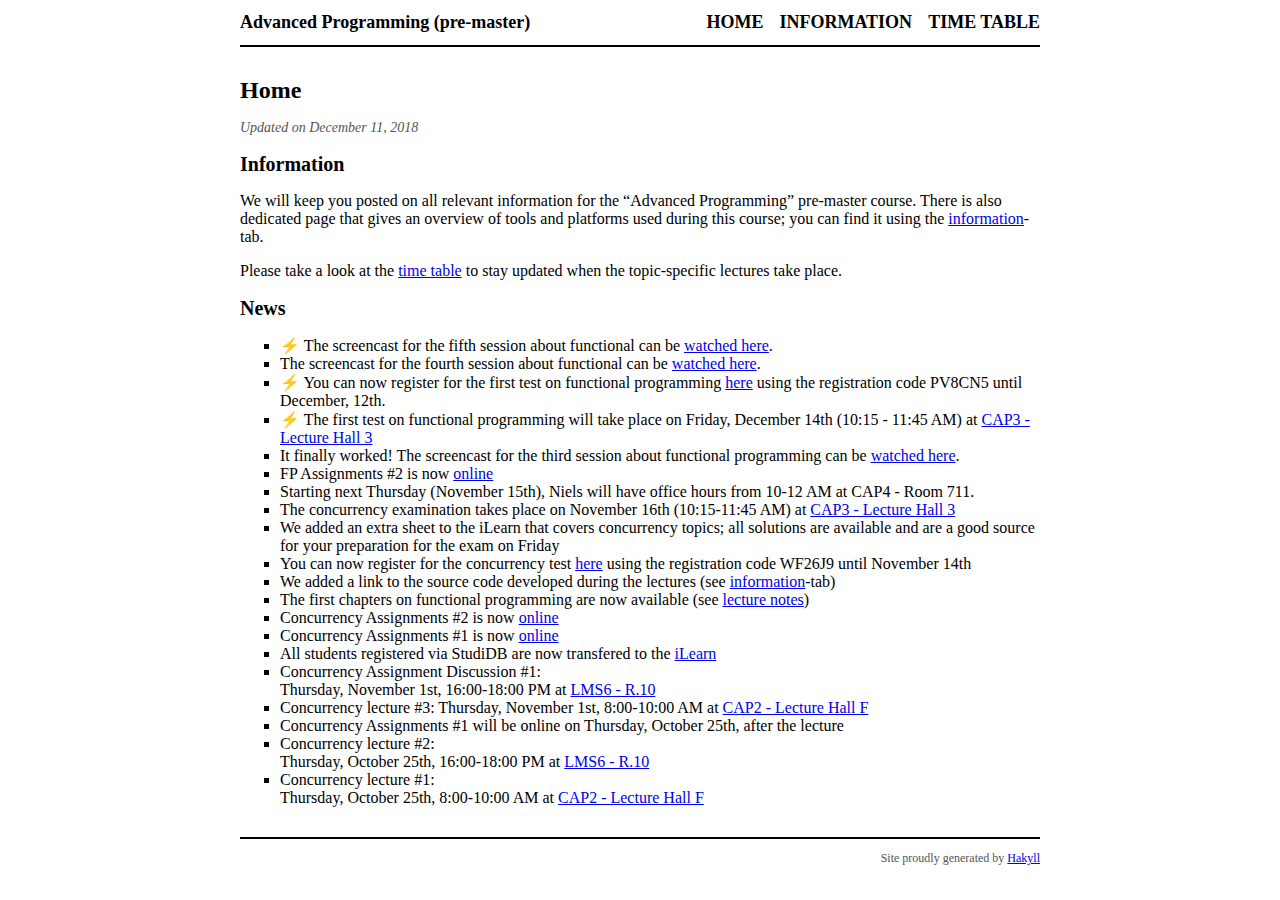
==== index.html @ c9f32945 "Update page" ====
<!DOCTYPE html>
<html lang="en">
    <head>
        <meta charset="utf-8">
        <meta http-equiv="x-ua-compatible" content="ie=edge">
        <meta name="viewport" content="width=device-width, initial-scale=1">
        <title>Advanced Programming (pre-master) - Home</title>
        <link rel="stylesheet" type="text/css" href="./css/default.css">
    </head>
    <body>
        <div id="header">
            <div id="logo">
                <a href="./">Advanced Programming (pre-master)</a>
            </div>
            <div id="navigation">
                <a href="./">Home</a>
              <a href="./info.html">Information</a>
              <a href="./timetable.html">Time Table</a>
            </div>
        </div>

        <div id="content">
            <h1>Home</h1>

            <div class="info">
    Updated on December 11, 2018
    
</div>

<h2 id="information">Information</h2>
<p>We will keep you posted on all relevant information for the “Advanced Programming” pre-master course. There is also dedicated page that gives an overview of tools and platforms used during this course; you can find it using the <a href="./info.html">information</a>-tab.</p>
<p>Please take a look at the <a href="./timetable.html">time table</a> to stay updated when the topic-specific lectures take place.</p>
<h2 id="news">News</h2>
<ul>
<li>⚡ The screencast for the fifth session about functional can be <a href="http://videoserver3.rz.uni-kiel.de/advancedProgramming/sunip532/FP-Sessions/FP5.mp4">watched here</a>.</li>
<li>The screencast for the fourth session about functional can be <a href="http://videoserver3.rz.uni-kiel.de/advancedProgramming/sunip532/FP-Sessions/FP4.mp4">watched here</a>.</li>
<li>⚡ You can now register for the first test on functional programming <a href="https://www-ps.informatik.uni-kiel.de/pruefungsanmeldung/login">here</a> using the registration code PV8CN5 until December, 12th.</li>
<li>⚡ The first test on functional programming will take place on Friday, December 14th (10:15 - 11:45 AM) at <a href="http://univis.uni-kiel.de/form?__s=2&amp;dsc=anew/room_view&amp;rooms=zentra_1/servic/ressou/gebude/refera_2/cap3i&amp;anonymous=1&amp;founds=techn/infor/inform/progra/bfortp,/puefor&amp;nosearch=1&amp;ref=main&amp;sem=2018w&amp;__e=842">CAP3 - Lecture Hall 3</a></li>
<li>It finally worked! The screencast for the third session about functional programming can be <a href="http://videoserver3.rz.uni-kiel.de/advancedProgramming/sunip532/FP-Sessions/FP3.mp4">watched here</a>.</li>
<li>FP Assignments #2 is now <a href="https://ilearn.ps.informatik.uni-kiel.de/common/courses/156/sheets/2336">online</a></li>
<li>Starting next Thursday (November 15th), Niels will have office hours from 10-12 AM at CAP4 - Room 711.</li>
<li>The concurrency examination takes place on November 16th (10:15-11:45 AM) at <a href="http://univis.uni-kiel.de/form?__s=2&amp;dsc=anew/room_view&amp;rooms=zentra_1/servic/ressou/gebude/refera_2/cap3i&amp;anonymous=1&amp;founds=techn/infor/inform/progra/bfortp,/puefor&amp;nosearch=1&amp;ref=main&amp;sem=2018w&amp;__e=842">CAP3 - Lecture Hall 3</a></li>
<li>We added an extra sheet to the iLearn that covers concurrency topics; all solutions are available and are a good source for your preparation for the exam on Friday</li>
<li>You can now register for the concurrency test <a href="https://www-ps.informatik.uni-kiel.de/pruefungsanmeldung">here</a> using the registration code WF26J9 until November 14th</li>
<li>We added a link to the source code developed during the lectures (see <a href="./info.html">information</a>-tab)</li>
<li>The first chapters on functional programming are now available (see <a href="http://www-ps.informatik.uni-kiel.de/~sad/advancedProgramming/AdvancedProgrammingLectureNotes.pdf">lecture notes</a>)</li>
<li>Concurrency Assignments #2 is now <a href="https://ilearn.ps.informatik.uni-kiel.de/common/courses/156/sheets/2299">online</a></li>
<li>Concurrency Assignments #1 is now <a href="https://ilearn.ps.informatik.uni-kiel.de/common/courses/156/sheets/2298">online</a></li>
<li>All students registered via StudiDB are now transfered to the <a href="https://ilearn.ps.informatik.uni-kiel.de/student/courses/156">iLearn</a></li>
<li>Concurrency Assignment Discussion #1:<br />
Thursday, November 1st, 16:00-18:00 PM at <a href="http://univis.uni-kiel.de/form?__s=2&amp;dsc=anew/room_view&amp;rooms=mathe/mathem/zentr/ms10&amp;anonymous=1&amp;lvs=techn/infor/inform/progra/bfortp&amp;ref=main&amp;sem=2018w&amp;__e=827">LMS6 - R.10</a></li>
<li>Concurrency lecture #3: Thursday, November 1st, 8:00-10:00 AM at <a href="http://univis.uni-kiel.de/form?__s=2&amp;dsc=anew/room_view&amp;rooms=zentra_1/servic/ressou/gebude/refera_2/amf&amp;anonymous=1&amp;lvs=techn/infor/inform/progra/bfortp&amp;ref=main&amp;sem=2018w&amp;__e=827">CAP2 - Lecture Hall F</a></li>
<li>Concurrency Assignments #1 will be online on Thursday, October 25th, after the lecture</li>
<li>Concurrency lecture #2:<br />
Thursday, October 25th, 16:00-18:00 PM at <a href="http://univis.uni-kiel.de/form?__s=2&amp;dsc=anew/room_view&amp;rooms=mathe/mathem/zentr/ms10&amp;anonymous=1&amp;lvs=techn/infor/inform/progra/bfortp&amp;ref=main&amp;sem=2018w&amp;__e=827">LMS6 - R.10</a></li>
<li>Concurrency lecture #1:<br />
Thursday, October 25th, 8:00-10:00 AM at <a href="http://univis.uni-kiel.de/form?__s=2&amp;dsc=anew/room_view&amp;rooms=zentra_1/servic/ressou/gebude/refera_2/amf&amp;anonymous=1&amp;lvs=techn/infor/inform/progra/bfortp&amp;ref=main&amp;sem=2018w&amp;__e=827">CAP2 - Lecture Hall F</a></li>
</ul>

        </div>
        <div id="footer">
            Site proudly generated by
            <a href="http://jaspervdj.be/hakyll">Hakyll</a>
        </div>
    </body>
</html>
---- css/default.css ----
body{color:black;font-size:16px;margin:0px auto 0px auto;width:800px}div#header{border-bottom:2px solid black;margin-bottom:30px;padding:12px 0px 12px 0px}div#logo a{color:black;float:left;font-size:18px;font-weight:bold;text-decoration:none}div#header #navigation{text-align:right}div#header #navigation a{color:black;font-size:18px;font-weight:bold;margin-left:12px;text-decoration:none;text-transform:uppercase}div#content ul{list-style-type:square}div#footer{border-top:solid 2px black;color:#555;font-size:12px;margin-top:30px;padding:12px 0px 12px 0px;text-align:right}h1{font-size:24px}h2{font-size:20px}div.info{color:#555;font-size:14px;font-style:italic}
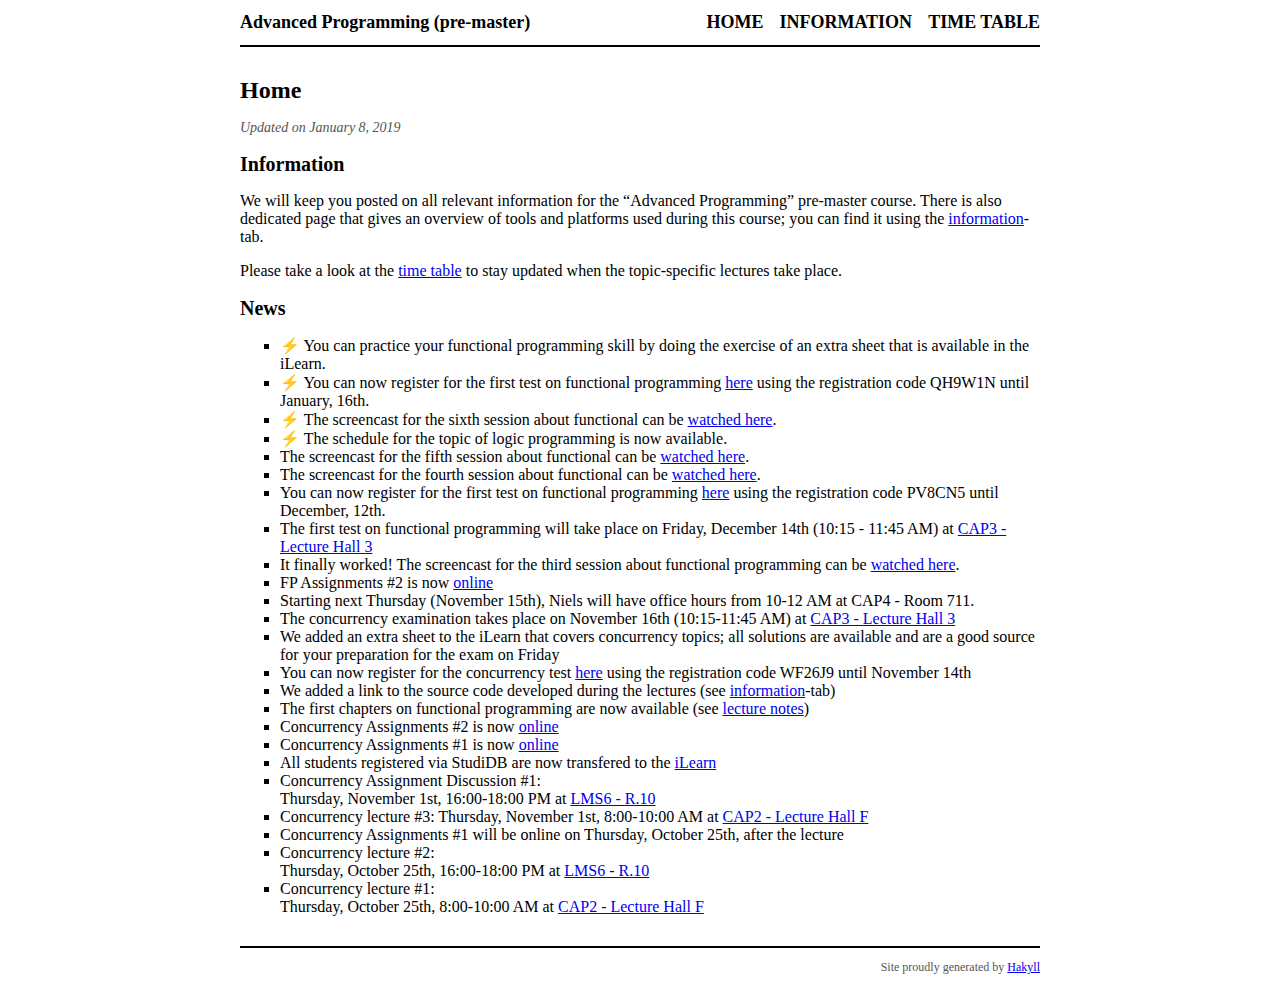
==== commit e3249cfa: "Update page" ====
--- a/index.html
+++ b/index.html
@@ -23,7 +23,7 @@
             <h1>Home</h1>
 
             <div class="info">
-    Updated on December 11, 2018
+    Updated on January  8, 2019
     
 </div>
 
@@ -32,10 +32,14 @@
 <p>Please take a look at the <a href="./timetable.html">time table</a> to stay updated when the topic-specific lectures take place.</p>
 <h2 id="news">News</h2>
 <ul>
-<li>⚡ The screencast for the fifth session about functional can be <a href="http://videoserver3.rz.uni-kiel.de/advancedProgramming/sunip532/FP-Sessions/FP5.mp4">watched here</a>.</li>
+<li>⚡ You can practice your functional programming skill by doing the exercise of an extra sheet that is available in the iLearn.</li>
+<li>⚡ You can now register for the first test on functional programming <a href="https://www-ps.informatik.uni-kiel.de/pruefungsanmeldung/login">here</a> using the registration code QH9W1N until January, 16th.</li>
+<li>⚡ The screencast for the sixth session about functional can be <a href="http://videoserver3.rz.uni-kiel.de/advancedProgramming/sunip532/FP-Sessions/FP6.mp4">watched here</a>.</li>
+<li>⚡ The schedule for the topic of logic programming is now available.</li>
+<li>The screencast for the fifth session about functional can be <a href="http://videoserver3.rz.uni-kiel.de/advancedProgramming/sunip532/FP-Sessions/FP5.mp4">watched here</a>.</li>
 <li>The screencast for the fourth session about functional can be <a href="http://videoserver3.rz.uni-kiel.de/advancedProgramming/sunip532/FP-Sessions/FP4.mp4">watched here</a>.</li>
-<li>⚡ You can now register for the first test on functional programming <a href="https://www-ps.informatik.uni-kiel.de/pruefungsanmeldung/login">here</a> using the registration code PV8CN5 until December, 12th.</li>
-<li>⚡ The first test on functional programming will take place on Friday, December 14th (10:15 - 11:45 AM) at <a href="http://univis.uni-kiel.de/form?__s=2&amp;dsc=anew/room_view&amp;rooms=zentra_1/servic/ressou/gebude/refera_2/cap3i&amp;anonymous=1&amp;founds=techn/infor/inform/progra/bfortp,/puefor&amp;nosearch=1&amp;ref=main&amp;sem=2018w&amp;__e=842">CAP3 - Lecture Hall 3</a></li>
+<li>You can now register for the first test on functional programming <a href="https://www-ps.informatik.uni-kiel.de/pruefungsanmeldung/login">here</a> using the registration code PV8CN5 until December, 12th.</li>
+<li>The first test on functional programming will take place on Friday, December 14th (10:15 - 11:45 AM) at <a href="http://univis.uni-kiel.de/form?__s=2&amp;dsc=anew/room_view&amp;rooms=zentra_1/servic/ressou/gebude/refera_2/cap3i&amp;anonymous=1&amp;founds=techn/infor/inform/progra/bfortp,/puefor&amp;nosearch=1&amp;ref=main&amp;sem=2018w&amp;__e=842">CAP3 - Lecture Hall 3</a></li>
 <li>It finally worked! The screencast for the third session about functional programming can be <a href="http://videoserver3.rz.uni-kiel.de/advancedProgramming/sunip532/FP-Sessions/FP3.mp4">watched here</a>.</li>
 <li>FP Assignments #2 is now <a href="https://ilearn.ps.informatik.uni-kiel.de/common/courses/156/sheets/2336">online</a></li>
 <li>Starting next Thursday (November 15th), Niels will have office hours from 10-12 AM at CAP4 - Room 711.</li>
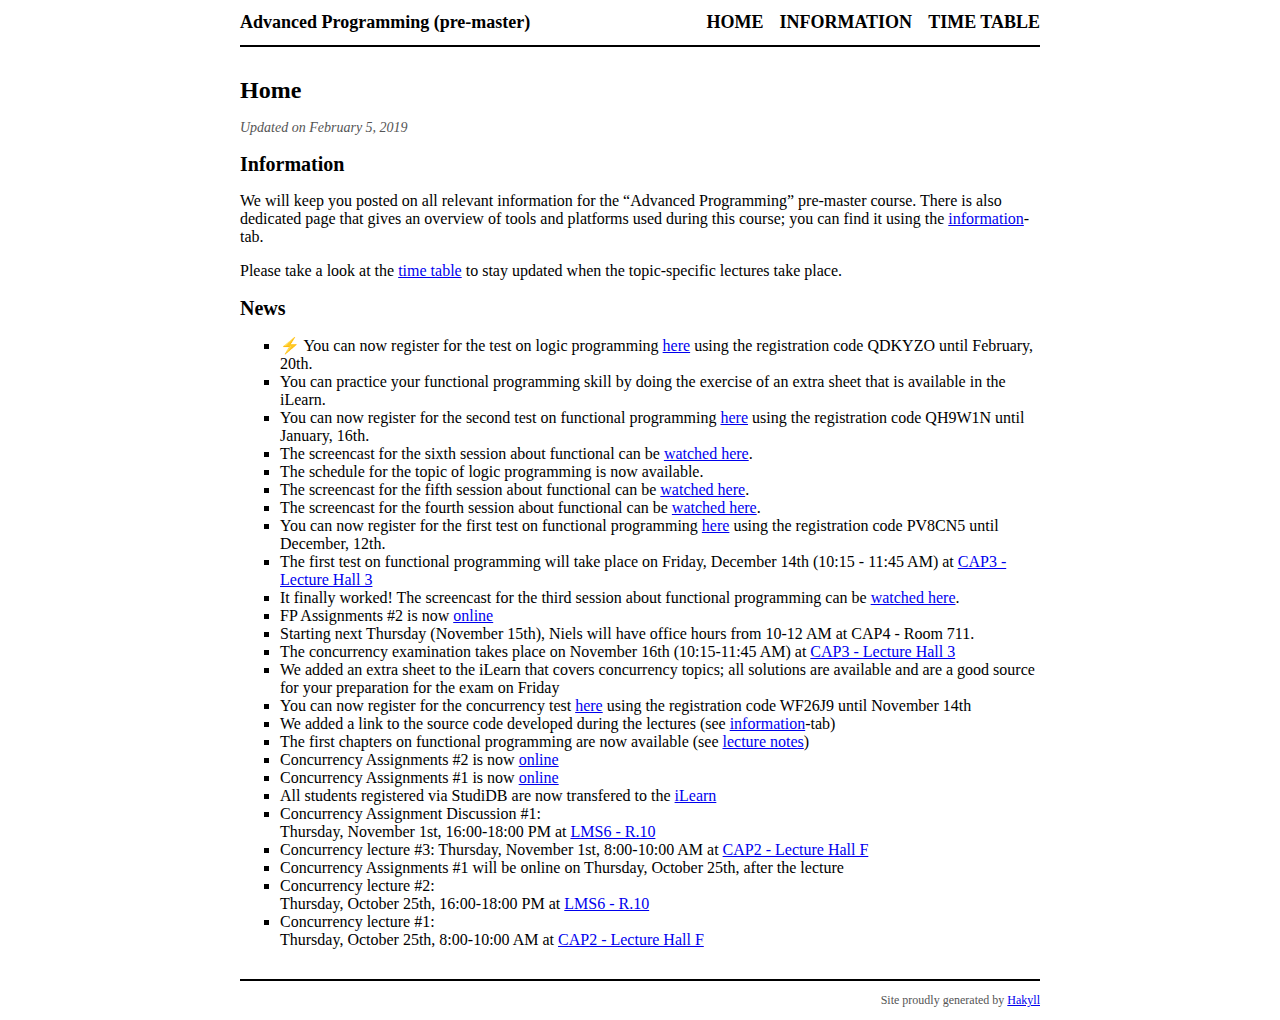
==== commit 73f1ab51: "Update page" ====
--- a/index.html
+++ b/index.html
@@ -23,7 +23,7 @@
             <h1>Home</h1>
 
             <div class="info">
-    Updated on January  8, 2019
+    Updated on February  5, 2019
     
 </div>
 
@@ -32,10 +32,11 @@
 <p>Please take a look at the <a href="./timetable.html">time table</a> to stay updated when the topic-specific lectures take place.</p>
 <h2 id="news">News</h2>
 <ul>
-<li>⚡ You can practice your functional programming skill by doing the exercise of an extra sheet that is available in the iLearn.</li>
-<li>⚡ You can now register for the first test on functional programming <a href="https://www-ps.informatik.uni-kiel.de/pruefungsanmeldung/login">here</a> using the registration code QH9W1N until January, 16th.</li>
-<li>⚡ The screencast for the sixth session about functional can be <a href="http://videoserver3.rz.uni-kiel.de/advancedProgramming/sunip532/FP-Sessions/FP6.mp4">watched here</a>.</li>
-<li>⚡ The schedule for the topic of logic programming is now available.</li>
+<li>⚡ You can now register for the test on logic programming <a href="https://www-ps.informatik.uni-kiel.de/pruefungsanmeldung/login">here</a> using the registration code QDKYZO until February, 20th.</li>
+<li>You can practice your functional programming skill by doing the exercise of an extra sheet that is available in the iLearn.</li>
+<li>You can now register for the second test on functional programming <a href="https://www-ps.informatik.uni-kiel.de/pruefungsanmeldung/login">here</a> using the registration code QH9W1N until January, 16th.</li>
+<li>The screencast for the sixth session about functional can be <a href="http://videoserver3.rz.uni-kiel.de/advancedProgramming/sunip532/FP-Sessions/FP6.mp4">watched here</a>.</li>
+<li>The schedule for the topic of logic programming is now available.</li>
 <li>The screencast for the fifth session about functional can be <a href="http://videoserver3.rz.uni-kiel.de/advancedProgramming/sunip532/FP-Sessions/FP5.mp4">watched here</a>.</li>
 <li>The screencast for the fourth session about functional can be <a href="http://videoserver3.rz.uni-kiel.de/advancedProgramming/sunip532/FP-Sessions/FP4.mp4">watched here</a>.</li>
 <li>You can now register for the first test on functional programming <a href="https://www-ps.informatik.uni-kiel.de/pruefungsanmeldung/login">here</a> using the registration code PV8CN5 until December, 12th.</li>
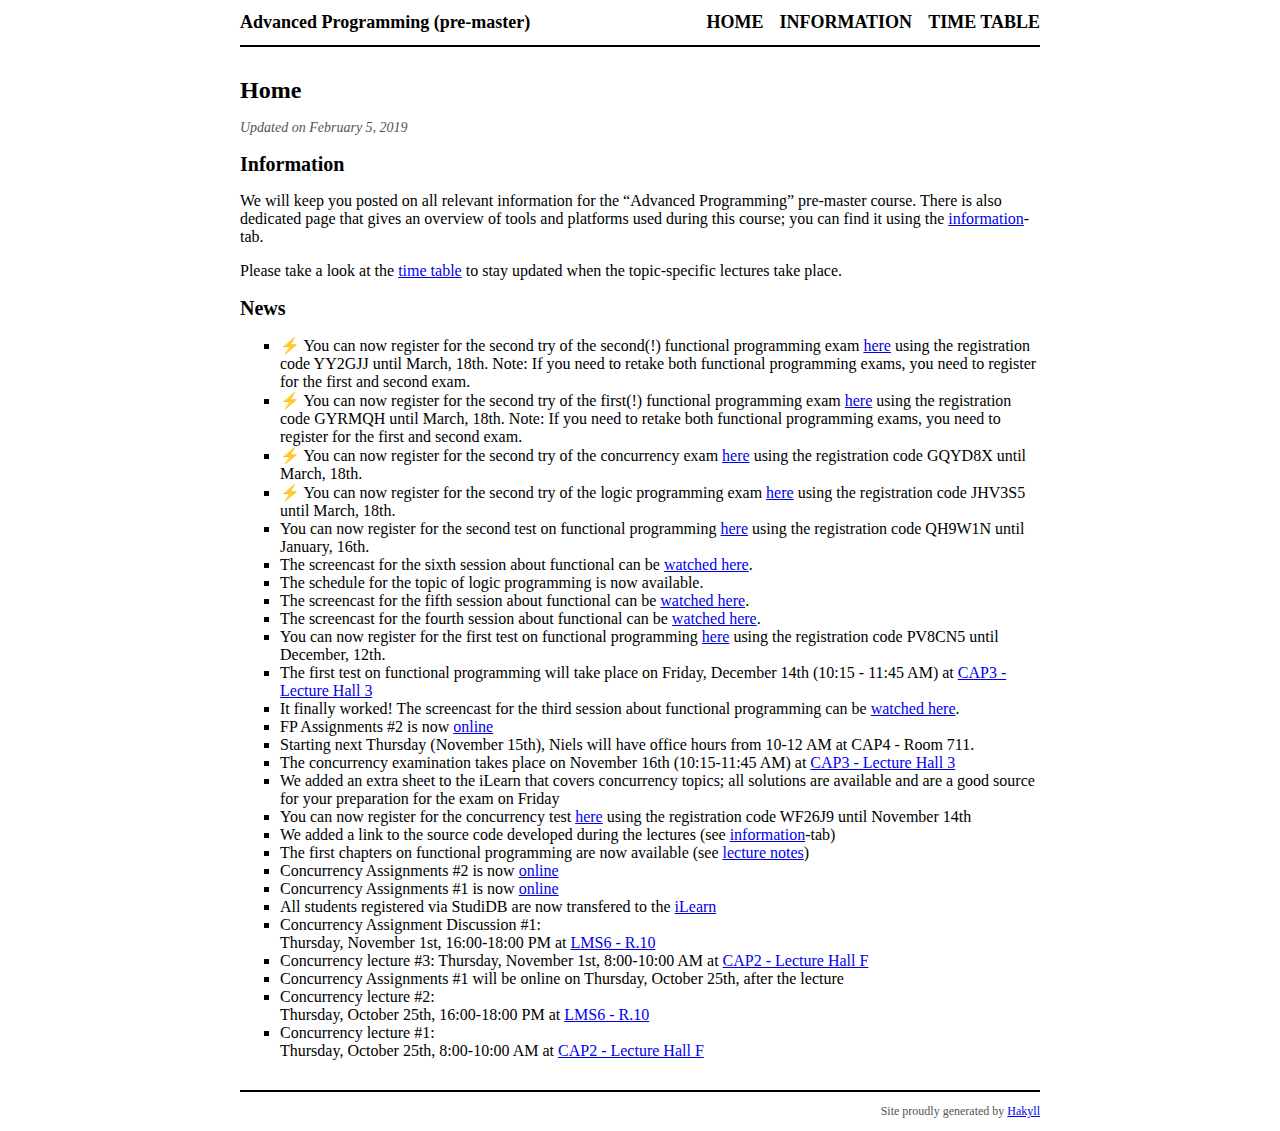
==== commit faf66847: "Update page" ====
--- a/index.html
+++ b/index.html
@@ -32,8 +32,10 @@
 <p>Please take a look at the <a href="./timetable.html">time table</a> to stay updated when the topic-specific lectures take place.</p>
 <h2 id="news">News</h2>
 <ul>
-<li>⚡ You can now register for the test on logic programming <a href="https://www-ps.informatik.uni-kiel.de/pruefungsanmeldung/login">here</a> using the registration code QDKYZO until February, 20th.</li>
-<li>You can practice your functional programming skill by doing the exercise of an extra sheet that is available in the iLearn.</li>
+<li>⚡ You can now register for the second try of the second(!) functional programming exam <a href="https://www-ps.informatik.uni-kiel.de/pruefungsanmeldung/login">here</a> using the registration code YY2GJJ until March, 18th. Note: If you need to retake both functional programming exams, you need to register for the first and second exam.</li>
+<li>⚡ You can now register for the second try of the first(!) functional programming exam <a href="https://www-ps.informatik.uni-kiel.de/pruefungsanmeldung/login">here</a> using the registration code GYRMQH until March, 18th. Note: If you need to retake both functional programming exams, you need to register for the first and second exam.</li>
+<li>⚡ You can now register for the second try of the concurrency exam <a href="https://www-ps.informatik.uni-kiel.de/pruefungsanmeldung/login">here</a> using the registration code GQYD8X until March, 18th.</li>
+<li>⚡ You can now register for the second try of the logic programming exam <a href="https://www-ps.informatik.uni-kiel.de/pruefungsanmeldung/login">here</a> using the registration code JHV3S5 until March, 18th.</li>
 <li>You can now register for the second test on functional programming <a href="https://www-ps.informatik.uni-kiel.de/pruefungsanmeldung/login">here</a> using the registration code QH9W1N until January, 16th.</li>
 <li>The screencast for the sixth session about functional can be <a href="http://videoserver3.rz.uni-kiel.de/advancedProgramming/sunip532/FP-Sessions/FP6.mp4">watched here</a>.</li>
 <li>The schedule for the topic of logic programming is now available.</li>
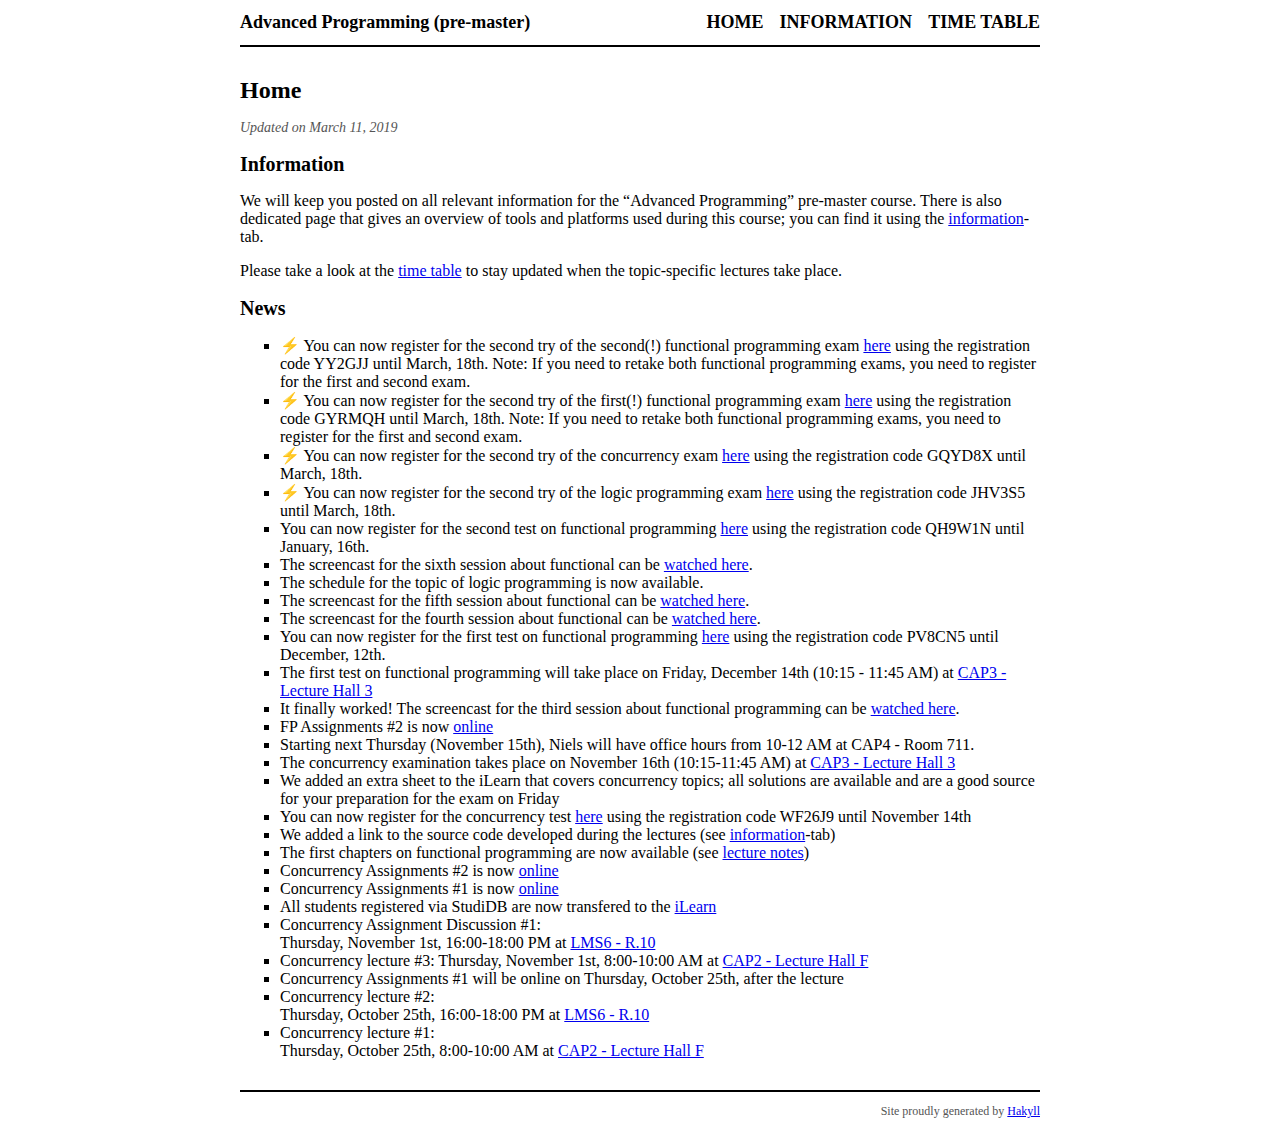
==== commit d6bb64cf: "Update page" ====
--- a/index.html
+++ b/index.html
@@ -23,7 +23,7 @@
             <h1>Home</h1>
 
             <div class="info">
-    Updated on February  5, 2019
+    Updated on March 11, 2019
     
 </div>
 
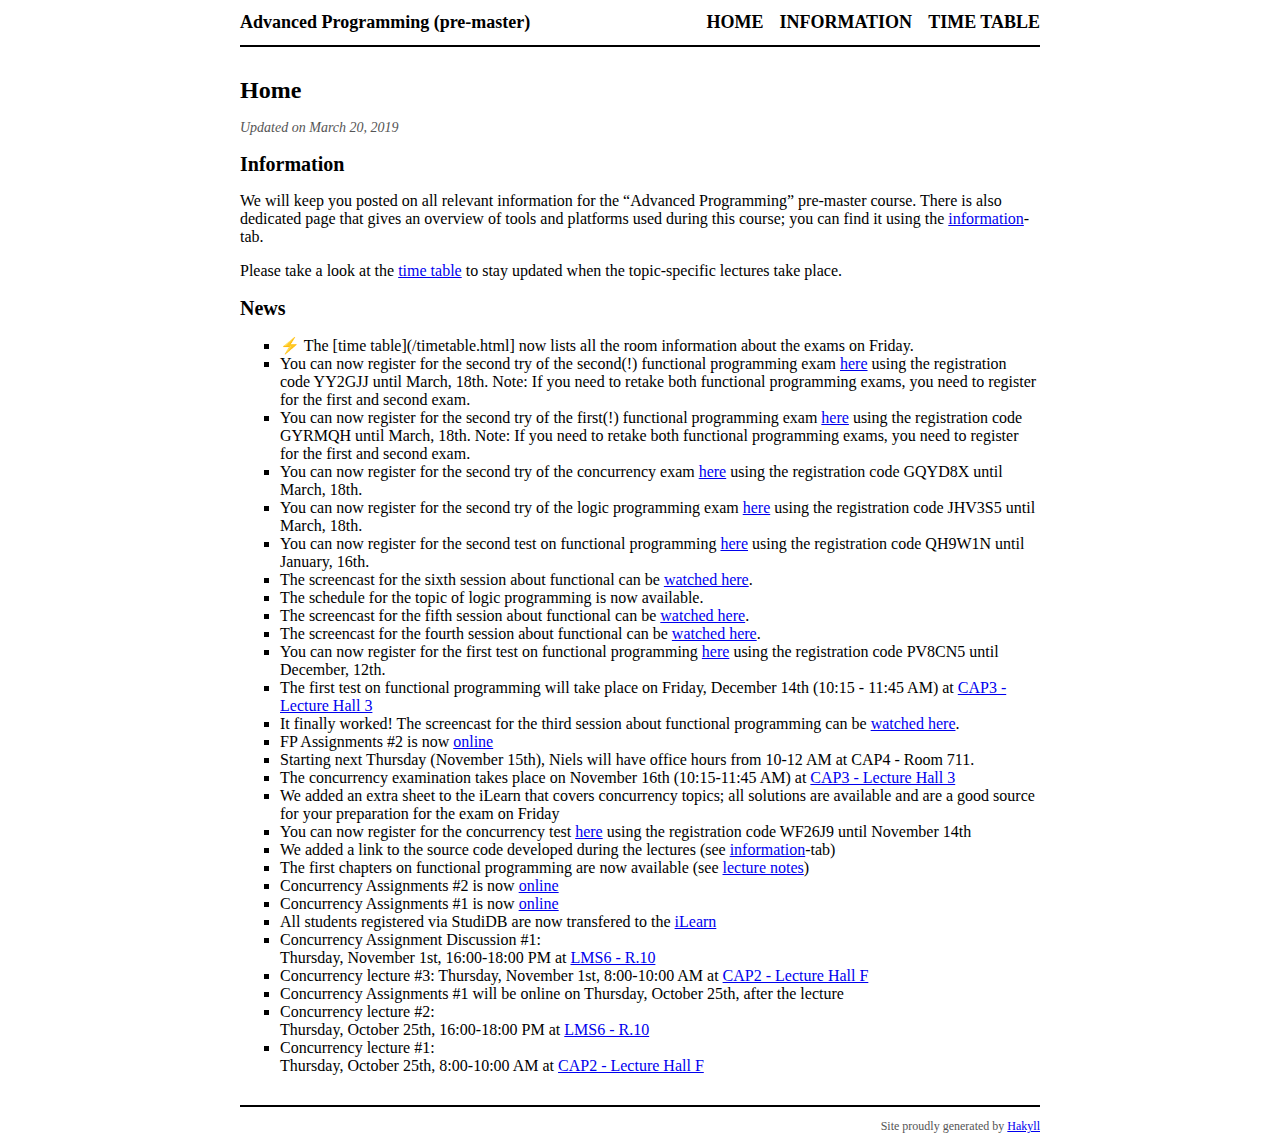
==== commit e34ef9f7: "Update page" ====
--- a/index.html
+++ b/index.html
@@ -23,7 +23,7 @@
             <h1>Home</h1>
 
             <div class="info">
-    Updated on March 11, 2019
+    Updated on March 20, 2019
     
 </div>
 
@@ -32,10 +32,11 @@
 <p>Please take a look at the <a href="./timetable.html">time table</a> to stay updated when the topic-specific lectures take place.</p>
 <h2 id="news">News</h2>
 <ul>
-<li>⚡ You can now register for the second try of the second(!) functional programming exam <a href="https://www-ps.informatik.uni-kiel.de/pruefungsanmeldung/login">here</a> using the registration code YY2GJJ until March, 18th. Note: If you need to retake both functional programming exams, you need to register for the first and second exam.</li>
-<li>⚡ You can now register for the second try of the first(!) functional programming exam <a href="https://www-ps.informatik.uni-kiel.de/pruefungsanmeldung/login">here</a> using the registration code GYRMQH until March, 18th. Note: If you need to retake both functional programming exams, you need to register for the first and second exam.</li>
-<li>⚡ You can now register for the second try of the concurrency exam <a href="https://www-ps.informatik.uni-kiel.de/pruefungsanmeldung/login">here</a> using the registration code GQYD8X until March, 18th.</li>
-<li>⚡ You can now register for the second try of the logic programming exam <a href="https://www-ps.informatik.uni-kiel.de/pruefungsanmeldung/login">here</a> using the registration code JHV3S5 until March, 18th.</li>
+<li>⚡ The [time table](/timetable.html] now lists all the room information about the exams on Friday.</li>
+<li>You can now register for the second try of the second(!) functional programming exam <a href="https://www-ps.informatik.uni-kiel.de/pruefungsanmeldung/login">here</a> using the registration code YY2GJJ until March, 18th. Note: If you need to retake both functional programming exams, you need to register for the first and second exam.</li>
+<li>You can now register for the second try of the first(!) functional programming exam <a href="https://www-ps.informatik.uni-kiel.de/pruefungsanmeldung/login">here</a> using the registration code GYRMQH until March, 18th. Note: If you need to retake both functional programming exams, you need to register for the first and second exam.</li>
+<li>You can now register for the second try of the concurrency exam <a href="https://www-ps.informatik.uni-kiel.de/pruefungsanmeldung/login">here</a> using the registration code GQYD8X until March, 18th.</li>
+<li>You can now register for the second try of the logic programming exam <a href="https://www-ps.informatik.uni-kiel.de/pruefungsanmeldung/login">here</a> using the registration code JHV3S5 until March, 18th.</li>
 <li>You can now register for the second test on functional programming <a href="https://www-ps.informatik.uni-kiel.de/pruefungsanmeldung/login">here</a> using the registration code QH9W1N until January, 16th.</li>
 <li>The screencast for the sixth session about functional can be <a href="http://videoserver3.rz.uni-kiel.de/advancedProgramming/sunip532/FP-Sessions/FP6.mp4">watched here</a>.</li>
 <li>The schedule for the topic of logic programming is now available.</li>
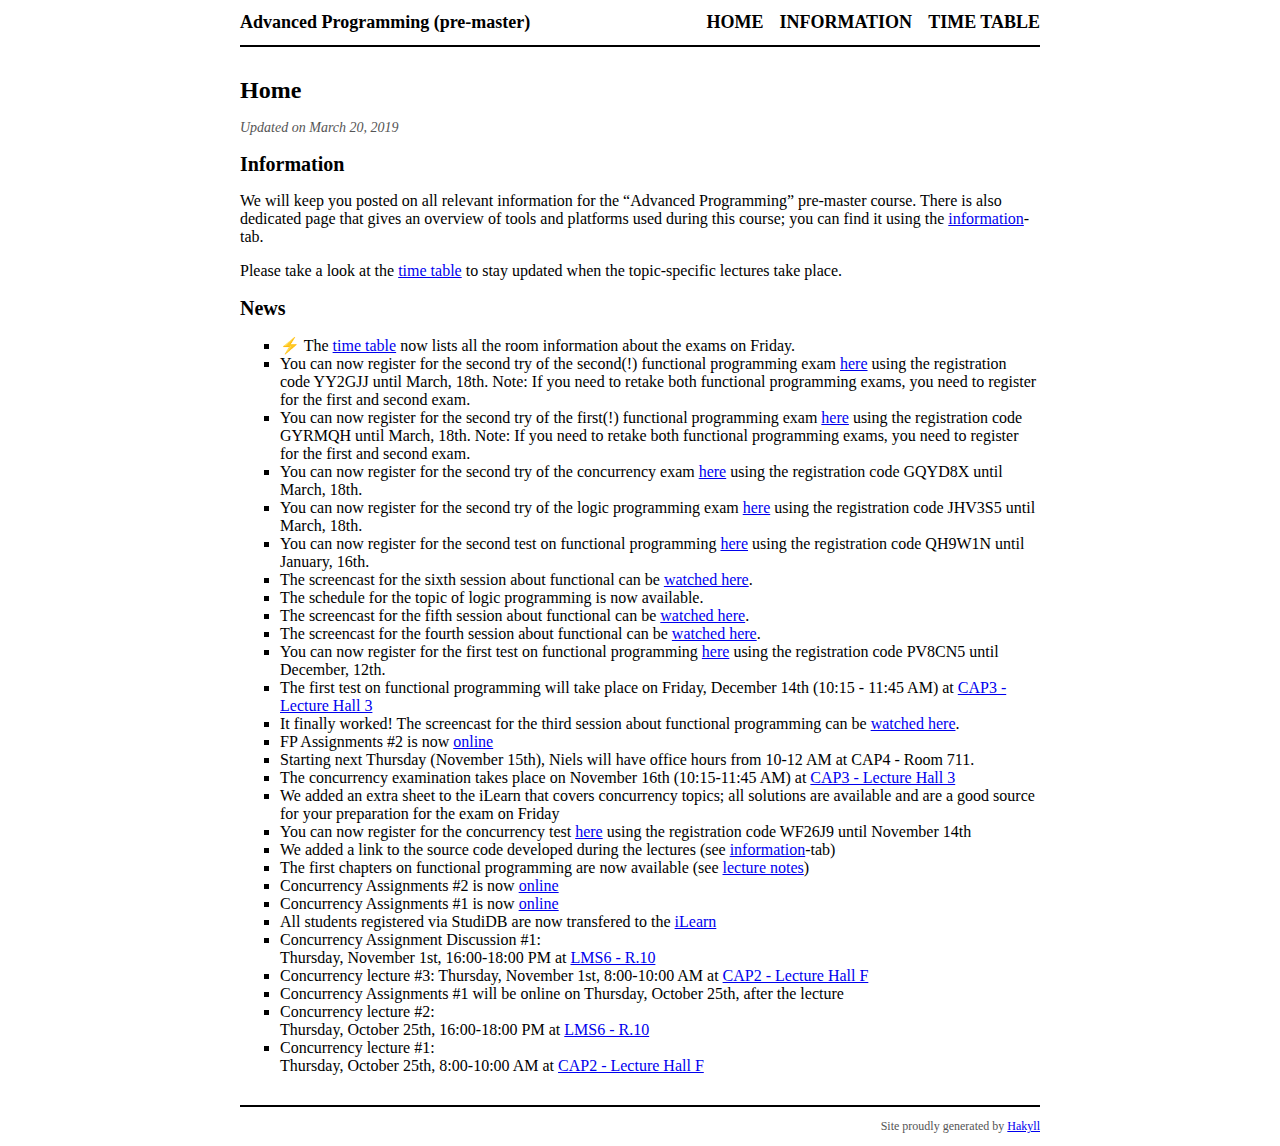
==== commit 82caf90c: "Update page" ====
--- a/index.html
+++ b/index.html
@@ -32,7 +32,7 @@
 <p>Please take a look at the <a href="./timetable.html">time table</a> to stay updated when the topic-specific lectures take place.</p>
 <h2 id="news">News</h2>
 <ul>
-<li>⚡ The [time table](/timetable.html] now lists all the room information about the exams on Friday.</li>
+<li>⚡ The <a href="./timetable.html">time table</a> now lists all the room information about the exams on Friday.</li>
 <li>You can now register for the second try of the second(!) functional programming exam <a href="https://www-ps.informatik.uni-kiel.de/pruefungsanmeldung/login">here</a> using the registration code YY2GJJ until March, 18th. Note: If you need to retake both functional programming exams, you need to register for the first and second exam.</li>
 <li>You can now register for the second try of the first(!) functional programming exam <a href="https://www-ps.informatik.uni-kiel.de/pruefungsanmeldung/login">here</a> using the registration code GYRMQH until March, 18th. Note: If you need to retake both functional programming exams, you need to register for the first and second exam.</li>
 <li>You can now register for the second try of the concurrency exam <a href="https://www-ps.informatik.uni-kiel.de/pruefungsanmeldung/login">here</a> using the registration code GQYD8X until March, 18th.</li>
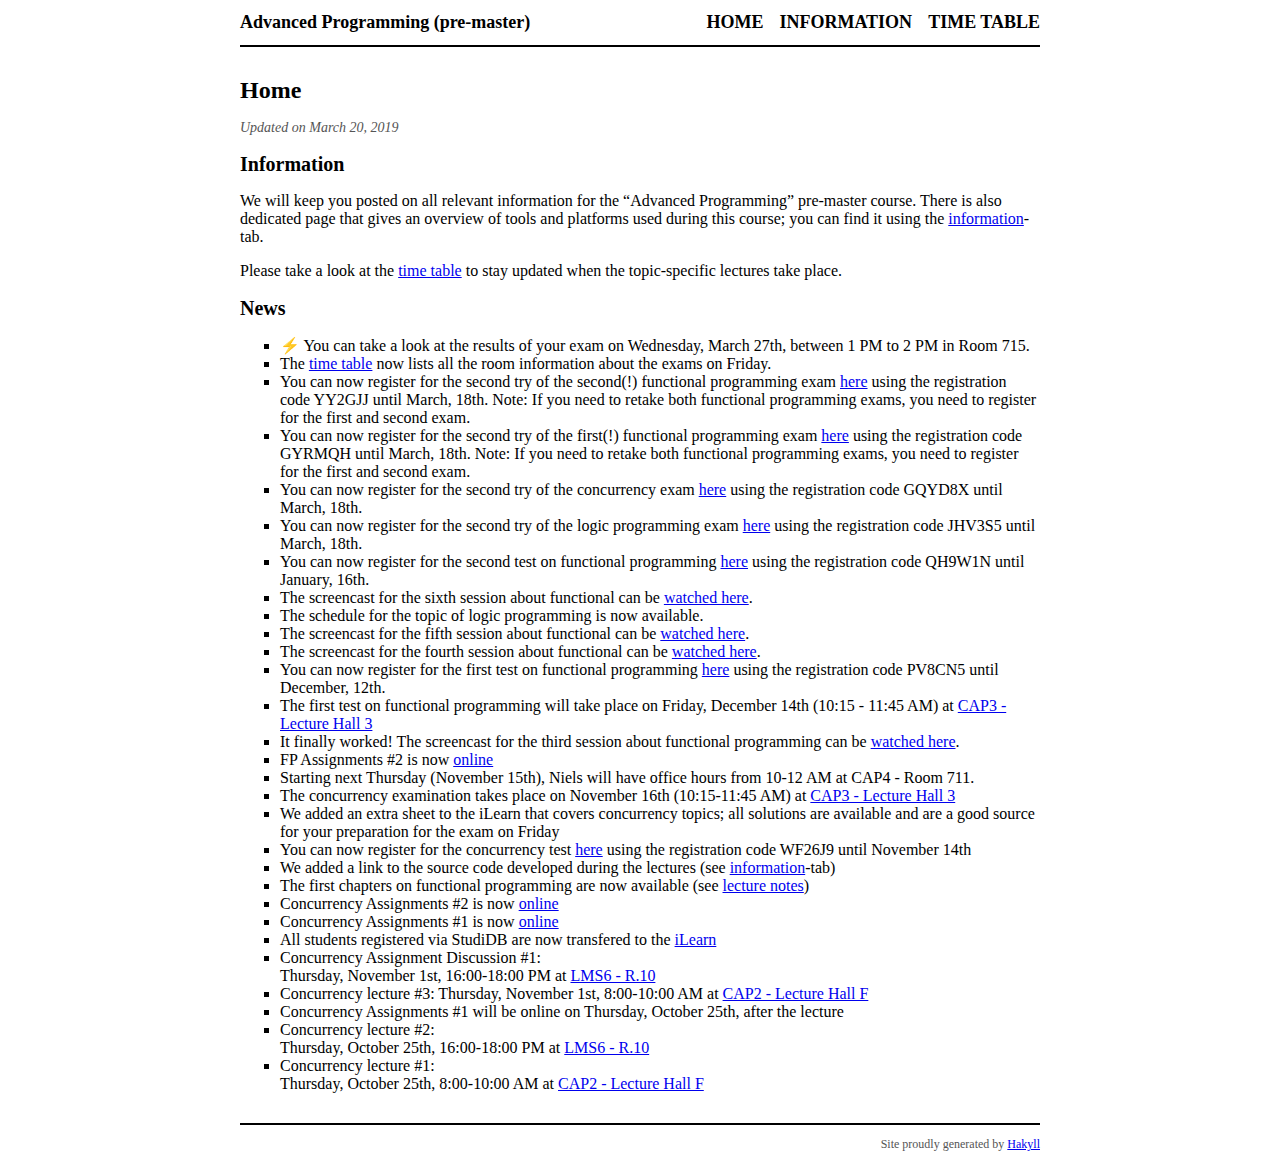
==== commit 16efbffd: "Update page" ====
--- a/index.html
+++ b/index.html
@@ -32,7 +32,8 @@
 <p>Please take a look at the <a href="./timetable.html">time table</a> to stay updated when the topic-specific lectures take place.</p>
 <h2 id="news">News</h2>
 <ul>
-<li>⚡ The <a href="./timetable.html">time table</a> now lists all the room information about the exams on Friday.</li>
+<li>⚡ You can take a look at the results of your exam on Wednesday, March 27th, between 1 PM to 2 PM in Room 715.</li>
+<li>The <a href="./timetable.html">time table</a> now lists all the room information about the exams on Friday.</li>
 <li>You can now register for the second try of the second(!) functional programming exam <a href="https://www-ps.informatik.uni-kiel.de/pruefungsanmeldung/login">here</a> using the registration code YY2GJJ until March, 18th. Note: If you need to retake both functional programming exams, you need to register for the first and second exam.</li>
 <li>You can now register for the second try of the first(!) functional programming exam <a href="https://www-ps.informatik.uni-kiel.de/pruefungsanmeldung/login">here</a> using the registration code GYRMQH until March, 18th. Note: If you need to retake both functional programming exams, you need to register for the first and second exam.</li>
 <li>You can now register for the second try of the concurrency exam <a href="https://www-ps.informatik.uni-kiel.de/pruefungsanmeldung/login">here</a> using the registration code GQYD8X until March, 18th.</li>
